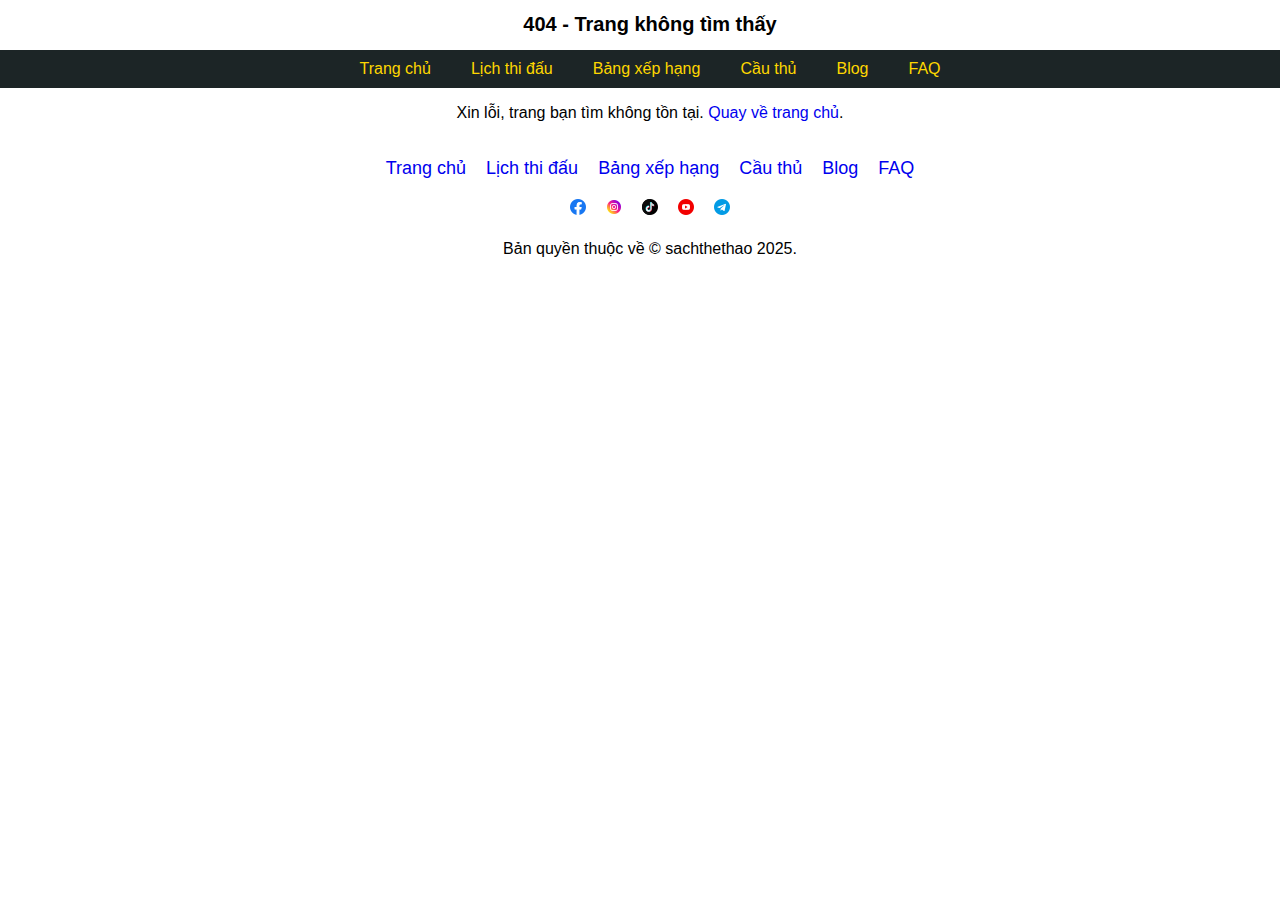
==== page/404/index.html @ 582c39e9 "0317 css coding" ====
<!DOCTYPE html>
<html lang="vi">
  <head>
    <meta charset="UTF-8" />
    <meta name="viewport" content="width=device-width, initial-scale=1.0" />
    <!-- Favicon cơ bản cho trình duyệt web -->
    <link
      rel="icon"
      type="image/png"
      sizes="16x16"
      href="/img/favicon/favicon16.png"
    />
    <link
      rel="icon"
      type="image/png"
      sizes="32x32"
      href="/img/favicon/favicon32.png"
    />
    <link
      rel="icon"
      type="image/png"
      sizes="48x48"
      href="/img/favicon/favicon48.png"
    />

    <!-- Apple Touch Icon (iOS Safari, macOS) -->
    <link
      rel="apple-touch-icon"
      sizes="57x57"
      href="/img/favicon/favicon57.png"
    />
    <link
      rel="apple-touch-icon"
      sizes="60x60"
      href="/img/favicon/favicon60.png"
    />
    <link
      rel="apple-touch-icon"
      sizes="72x72"
      href="/img/favicon/favicon72.png"
    />
    <link
      rel="apple-touch-icon"
      sizes="76x76"
      href="/img/favicon/favicon76.png"
    />
    <link
      rel="apple-touch-icon"
      sizes="114x114"
      href="/img/favicon/favicon114.png"
    />
    <link
      rel="apple-touch-icon"
      sizes="120x120"
      href="/img/favicon/favicon120.png"
    />
    <link
      rel="apple-touch-icon"
      sizes="144x144"
      href="/img/favicon/favicon144.png"
    />
    <link
      rel="apple-touch-icon"
      sizes="152x152"
      href="/img/favicon/favicon152.png"
    />
    <link
      rel="apple-touch-icon"
      sizes="180x180"
      href="/img/favicon/favicon180.png"
    />

    <!-- Android Chrome (PWA - Progressive Web App) -->
    <link
      rel="icon"
      type="image/png"
      sizes="192x192"
      href="/img/favicon/favicon192.png"
    />
    <link
      rel="icon"
      type="image/png"
      sizes="512x512"
      href="/img/favicon/favicon512.png"
    />

    <!-- Windows Tiles (Microsoft Edge, Windows 8/10/11) -->
    <meta
      name="msapplication-TileImage"
      content="/img/favicon/favicon150.png"
    />
    <meta
      name="msapplication-TileImage"
      content="/img/favicon/favicon310.png"
    />

    <!-- Web Manifest (cho PWA trên Android và các trình duyệt hỗ trợ) -->
    <link rel="manifest" href="/img/favicon/site.webmanifest" />
    <link rel="stylesheet" href="/css/style.css" />
    <title>Lỗi 404 - Câu lạc bộ Real Madrid</title>
  </head>

  <body>
    <div class="container">
      <h1>404 - Trang không tìm thấy</h1>
      <div class="header">
        <nav class="header-nav" role="navigation">
          <a href="/" class="nav-button">Trang chủ</a>
          <a href="/page/schedule" class="nav-button">Lịch thi đấu</a>
          <a href="/page/standings" class="nav-button">Bảng xếp hạng</a>
          <a href="/page/lineup" class="nav-button">Cầu thủ</a>
          <a href="/page/blog" class="nav-button">Blog</a>
          <a href="/page/faq" class="nav-button">FAQ</a>
        </nav>
      </div>
      <main>
        <p>
          Xin lỗi, trang bạn tìm không tồn tại.
          <a href="/">Quay về trang chủ</a>.
        </p>
      </main>
      <div class="footer">
        <!-- Footer links -->
        <div class="footer-links">
          <a href="/">Trang chủ</a>
          <a href="/page/schedule">Lịch thi đấu</a>
          <a href="/page/standings">Bảng xếp hạng</a>
          <a href="/page/lineup">Cầu thủ</a>
          <a href="/page/blog">Blog</a>
          <a href="/page/faq">FAQ</a>
        </div>

        <!-- Social icons -->
        <div class="social-icons">
          <a href="#"><img src="/img/facebook.png" alt="Facebook" /></a>
          <a href="#"><img src="/img/instagram.png" alt="Instagram" /></a>
          <a href="#"><img src="/img/tiktok.png" alt="TikTok" /></a>
          <a href="#"><img src="/img/youtube.png" alt="YouTube" /></a>
          <a href="#"><img src="/img/telegram.png" alt="Telegram" /></a>
        </div>
      </div>

      <!-- Copyright text -->
      <div class="copyright">Bản quyền thuộc về © sachthethao 2025.</div>
    </div>
  </body>
</html>
---- css/style.css ----
/* Thiết lập cơ bản */
body {
  font-family: "Segoe UI", Tahoma, Geneva, Verdana, sans-serif;
  color: #000;
  background-color: #fff;
  margin: 0;
}

/* Container chính */
.container {
  width: 1300px;
  min-height: 100vh; /* Thay height cố định để linh hoạt hơn */
  margin: 0 auto;
  text-align: center;
}

/* Header và Navigation */
.header {
  background-color: #1c2526;
  padding: 0 10px;
}

.header-nav {
  display: flex;
  justify-content: center;
  gap: 20px;
}

.nav-button {
  color: #ffd700;
  font-size: 16px;
  padding: 10px;
  text-decoration: none;
  position: relative;
  transition: all 0.3s ease;
}

.nav-button::after {
  content: "";
  position: absolute;
  width: 0;
  height: 2px;
  background-color: #ffd700;
  left: 0;
  bottom: 0;
  transition: width 0.3s ease;
}

.nav-button:hover::after {
  width: 100%;
}

/* Phần Hot (Trang chủ) */
.hot {
  display: grid;
  grid-template-columns: 3fr 1fr;
  gap: 10px;
  padding: 0 10px;
}

.hotNews,
.hotTable,
.playersBlock,
.CoachList {
  display: grid;
  gap: 10px;
}

.hotTitle,
.tableTitle,
.playerTitle,
.CoachTitle {
  background-color: #ff0000;
  width: fit-content;
  padding: 0 30px 0 10px;
  border-top-left-radius: 5px;
  clip-path: polygon(0 0, calc(100% - 20px) 0, 100% 100%, 0 100%);
  color: #fff;
  font-size: 20px;
  font-weight: bold;
  height: 30px;
  line-height: 30px;
}

.hotMain {
  display: grid;
  grid-template-columns: 1fr 2fr;
  gap: 10px;
}

.hotList {
  display: grid;
  grid-template-rows: repeat(6, 1fr);
  gap: 10px;
}

.hotListbase {
  display: grid;
  grid-template-columns: 1fr 3fr;
  gap: 10px;
}

.hotListbase img {
  width: 100px;
  height: auto;
}

.hotHit {
  display: grid;
  grid-template-rows: 11fr 1fr;
  gap: 10px;
}

.hotSup {
  display: grid;
  grid-template-columns: repeat(3, 1fr);
  gap: 10px;
}

.hotSupbase {
  display: grid;
  grid-template-rows: 2fr 1fr;
  gap: 10px;
}

.hotSupbase img {
  width: 225px;
  height: auto;
}

/* Bảng (Trang chủ và các trang con) */
.tableSchedule,
.tableStandings,
.fullSchedule,
.fullStandings {
  border: 1px solid #ddd;
  border-radius: 5px;
  box-shadow: 5px 5px 15px rgba(0, 0, 0, 0.3);
}

.tableSchedule {
  display: grid;
  grid-template-columns: 1fr 3fr;
}

.tableStandings,
.fullStandings {
  padding: 10px;
}

.tableChart {
  width: 100%;
  table-layout: auto;
  border-collapse: collapse;
}

/* Players (Trang chủ và trang Players) */
.lineup {
  padding: 20px;
  display: grid;
  grid-template-columns: 3fr 1fr;
  gap: 10px;
}
.players-page{
  padding: 20px;
  display: grid;
  gap: 10px;
}
.playersList,
.fullPlayersList {
  display: grid;
  grid-template-columns: repeat(auto-fit, minmax(100px, 1fr));
  gap: 10px;
}

.playerInfo,
.Coach {
  border: 1px solid #ddd;
  border-radius: 10px;
  box-shadow: 5px 5px 15px rgba(0, 0, 0, 0.3);
  padding: 10px;
  display: grid;
  grid-template-rows: 5fr 1fr 1fr;
}

.playerInfo {
  background-color: #ffd700;
  width: 100px;
}

.Coach {
  background-color: #fff;
  width: 150px;
}

/* Blog */
.blog-page {
  padding: 20px;
}

.blogList {
  display: grid;
  grid-template-columns: repeat(auto-fit, minmax(300px, 1fr));
  gap: 20px;
  margin-top: 10px;
}

.blogPost {
  border: 1px solid #ddd;
  border-radius: 5px;
  padding: 10px;
  text-align: left;
}

.blogPost img {
  width: 100%;
  height: auto;
  border-radius: 5px;
}

.blogPost h2 {
  font-size: 18px;
  margin: 10px 0;
}

.blogPost p {
  font-size: 14px;
  color: #666;
}

.read-more {
  color: #ffd700;
  font-weight: bold;
}

/* FAQ */
.faq-page {
  padding: 20px;
}

.faqList {
  display: flex;
  flex-direction: column;
  gap: 20px;
  margin-top: 10px;
}

.faqItem {
  border: 1px solid #ddd;
  border-radius: 5px;
  padding: 15px;
  text-align: left;
}

.faqItem h3 {
  margin: 0 0 10px;
}

.faqItem p {
  margin: 0;
  color: #666;
}

/* Footer */
.footer {
  display: flex;
  flex-direction: column;
  align-items: center;
  gap: 20px;
  padding: 20px;
  font-size: 18px;
}

.footer-links,
.social-icons {
  display: flex;
  gap: 20px;
}

[href] {
  text-decoration: none;
  font-weight: 500;
}

.copyright {
  text-align: center;
}

/* Tiêu đề */
h1 { font-size: 20px; }
h2 { font-size: 15px; }
h3 { font-size: 13px; }
h4 { font-size: 10px; }
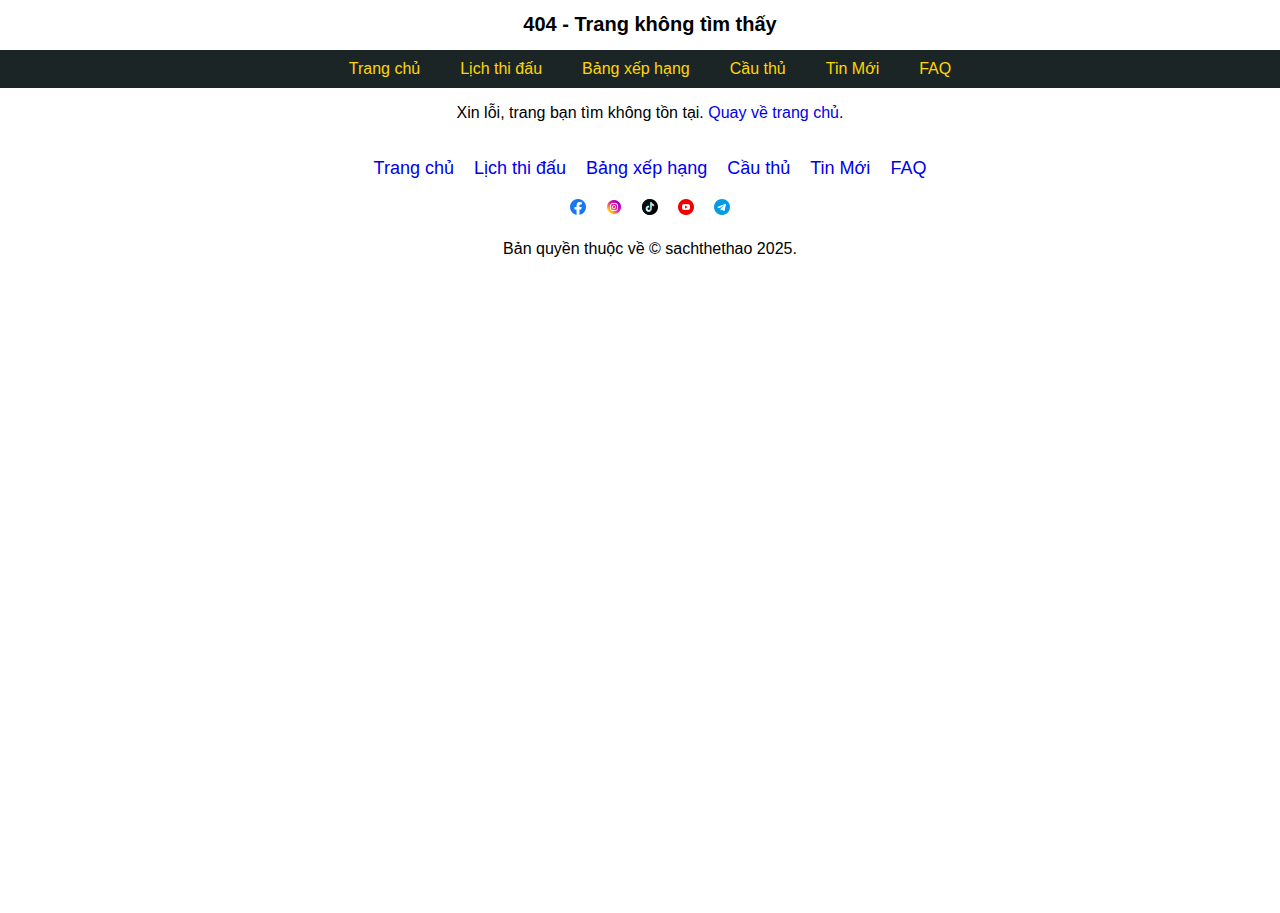
==== commit dad7f800: "0329 js coding" ====
--- a/page/404/index.html
+++ b/page/404/index.html
@@ -109,7 +109,7 @@
           <a href="/page/schedule" class="nav-button">Lịch thi đấu</a>
           <a href="/page/standings" class="nav-button">Bảng xếp hạng</a>
           <a href="/page/lineup" class="nav-button">Cầu thủ</a>
-          <a href="/page/blog" class="nav-button">Blog</a>
+          <a href="/page/news" class="nav-button">Tin Mới</a>
           <a href="/page/faq" class="nav-button">FAQ</a>
         </nav>
       </div>
@@ -126,7 +126,7 @@
           <a href="/page/schedule">Lịch thi đấu</a>
           <a href="/page/standings">Bảng xếp hạng</a>
           <a href="/page/lineup">Cầu thủ</a>
-          <a href="/page/blog">Blog</a>
+          <a href="/page/news">Tin Mới</a>
           <a href="/page/faq">FAQ</a>
         </div>
 
